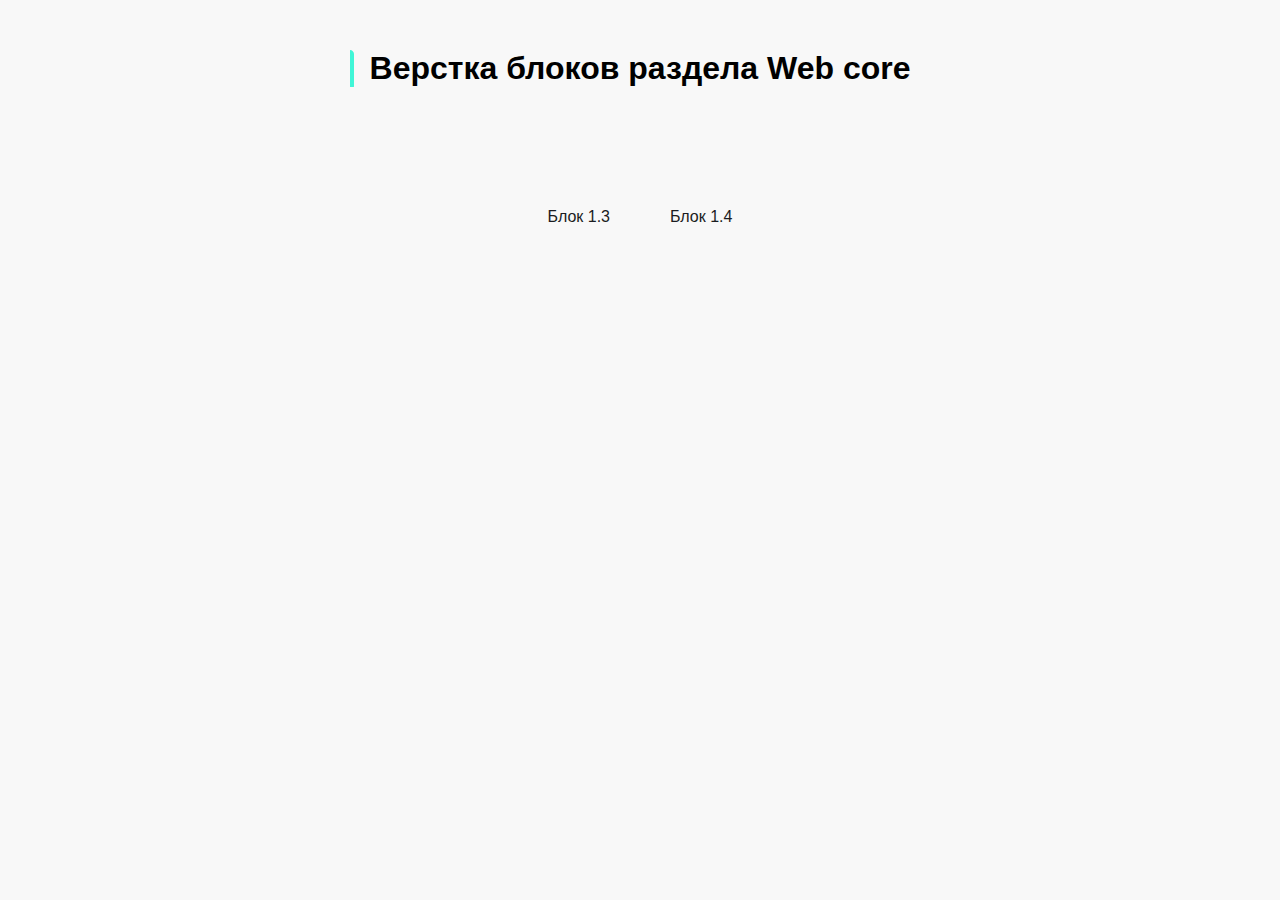
==== index.html @ 436b78d6 "feat: add start-page for web core modules" ====
<!DOCTYPE html>
<html lang="en">
<head>
    <meta charset="UTF-8">
    <title>Web core</title>
    <link rel="stylesheet" href="styles/start-page.css">
</head>
<body class="sp-body">
<h1 class="sp-header-1">Верстка блоков раздела Web core</h1>
<ul class="sp-nav">
    <li class="sp-nav__item"><a href="/module1-task3/index.html" class="sp-nav__link">Блок 1.3</a></li>
    <li class="sp-nav__item"><a href="/module1-task4/index.html" class="sp-nav__link">Блок 1.4</a></li>
</ul>
</body>
</html>
---- styles/start-page.css ----
.sp-body {
    margin: 0;
    padding: 0;
    background-color: #F8F8F8;
    font-family: "TT Lakes", sans-serif;
    display: flex;
    flex-direction: column;
    gap: 10vh;
}
.sp-header-1 {
    margin-top: 50px;
    text-align: center;
    position: relative;
}
.sp-header-1::before {
    content: "";
    background-image: url("/assets/icons/heading-vertical-line.svg");
    background-size: cover;
    position: absolute;
    width: 4px;
    height: 100%;
    margin-left: -20px;
}
.sp-nav {
    margin: 0;
    padding: 0;
    list-style: none;
    display: flex;
    flex-direction: row;
    flex-wrap: wrap;
    justify-content: center;
    align-items: center;
}
.sp-nav__item {
    margin: 10px;
    font-size: 16px;
    font-weight: 500;
    color: #7E7E82;
    transition: 0.5s ease-out;
}
.sp-nav__item:hover {
    transform: scale(1.1);
}
.sp-nav__link {
    padding: 20px;
    text-decoration: none;
    color: #1B1C21;
}
.sp-nav__link:hover {
     cursor: pointer;
     background-color: #FFFFFF;
     outline: 2px solid #B8FFEC;
     border-radius: 6px;
}
.sp-nav__link:active {
     color: #ff3e79;
}
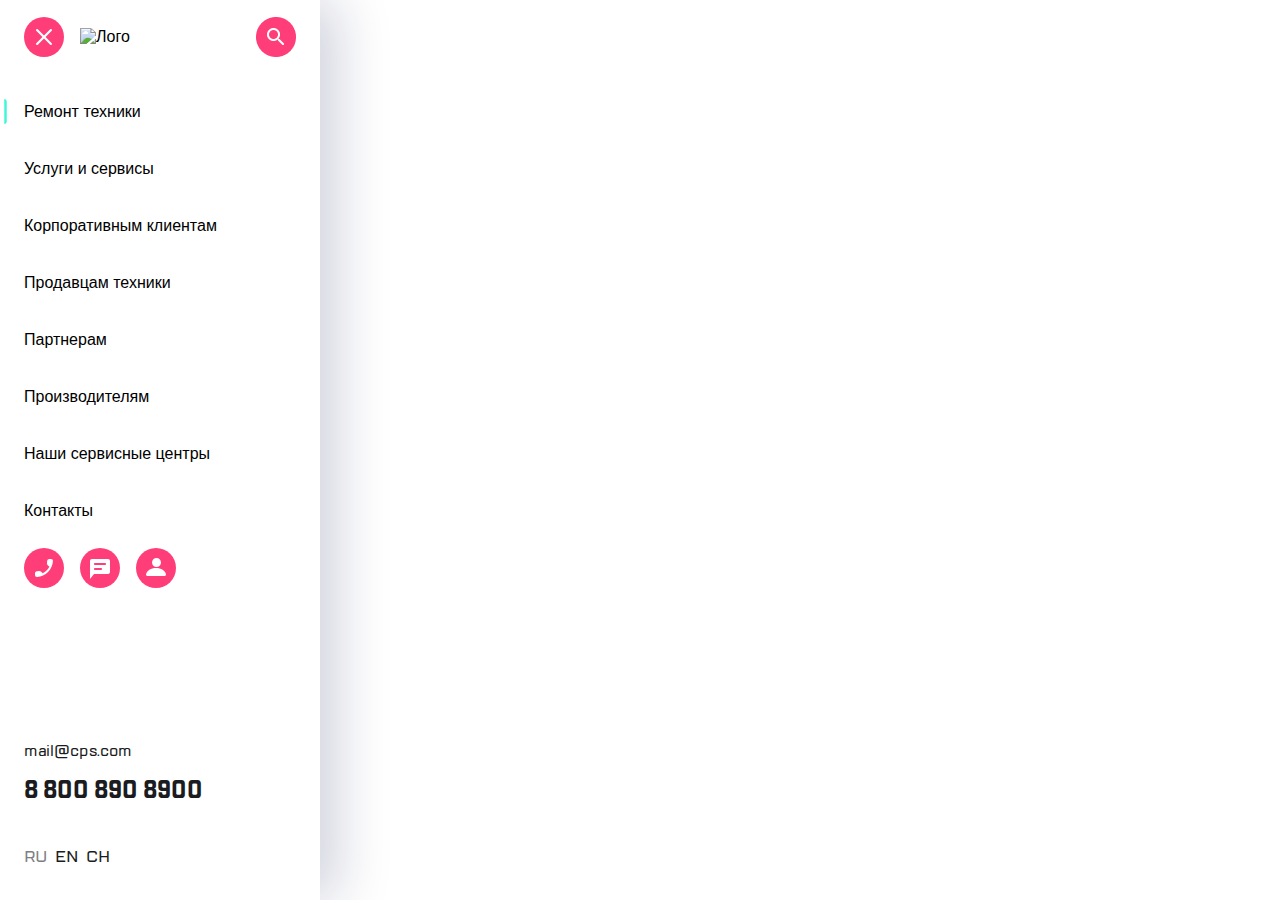
==== commit af35fcf0: "refactor: reorganize files in project" ====
--- a/index.html
+++ b/index.html
@@ -2,14 +2,58 @@
 <html lang="en">
 <head>
     <meta charset="UTF-8">
-    <title>Web core</title>
-    <link rel="stylesheet" href="styles/start-page.css">
+    <meta name="viewport" content="width=device-width, initial-scale=1">
+    <title>Блок 1.4</title>
+    <link rel="stylesheet" href="module1-task4/style.css">
 </head>
-<body class="sp-body">
-<h1 class="sp-header-1">Верстка блоков раздела Web core</h1>
-<ul class="sp-nav">
-    <li class="sp-nav__item"><a href="/module1-task3/index.html" class="sp-nav__link">Блок 1.3</a></li>
-    <li class="sp-nav__item"><a href="/module1-task4/index.html" class="sp-nav__link">Блок 1.4</a></li>
-</ul>
+<body class="body">
+<header class="header">
+    <nav class="nav">
+        <ul class="nav__list">
+            <li class="nav__section">
+                <ul class="nav__left-column">
+                    <li class="nav__item nav__item--menu"><button type="button" class="nav__button"><img src="assets/icons/burger-menu.svg" alt="Меню"></button></li>
+                    <li class="nav__item nav__item--menu-close"><button type="button" class="nav__button"><img src="assets/icons/burger-menu-close.svg" alt="Закрыть меню"></button></li>
+                    <li class="nav__item nav__item--left-vertical-line vertical-line"></li>
+                    <li class="nav__item nav__item--logo"><button type="button" class="nav__button nav__button--logo"><img src="assets/icons/CPS-logo.svg" alt="Лого"></button></li>
+                    <li class="nav__item nav__item--search"><button type="button" class="nav__button"><img src="assets/icons/search.png" alt="Лого"></button></li>
+                </ul>
+            </li>
+            <li class="nav__section nav__item nav__item--middle-column">
+                <ul class="menu">
+                    <li class="menu__item menu__item--active"><button type="button" class="nav__button">Ремонт техники</button></li>
+                    <li class="menu__item"><button type="button" class="nav__button">Услуги и сервисы</button></li>
+                    <li class="menu__item"><button type="button" class="nav__button">Корпоративным клиентам</button></li>
+                    <li class="menu__item"><button type="button" class="nav__button">Продавцам техники</button></li>
+                    <li class="menu__item"><button type="button" class="nav__button">Партнерам</button></li>
+                    <li class="menu__item"><button type="button" class="nav__button">Производителям</button></li>
+                    <li class="menu__item"><button type="button" class="nav__button">Наши сервисные центры</button></li>
+                    <li class="menu__item"><button type="button" class="nav__button">Контакты</button></li>
+                </ul>
+            </li>
+            <li class="nav__section nav__item nav__item--middle-vertical-line vertical-line"></li>
+            <li class="nav__section">
+                <ul class="nav__right-column">
+                    <li class="nav__item nav__item--call"><button type="button" class="nav__button"><img src="assets/icons/call.svg" alt="Позвонить"></button></li>
+                    <li class="nav__item nav__item--chat"><button type="button" class="nav__button"><img src="assets/icons/chat.svg" alt="Написать в чат"></button></li>
+                    <li class="nav__item nav__item--profile"><button type="button" class="nav__button"><img src="assets/icons/profile.svg" alt="Профиль"></button></li>
+                    <li class="nav__item nav__item--right-vertical-line vertical-line"></li>
+                    <li class="nav__item nav__item--repair"><button type="button" class="nav__button"><img src="assets/icons/repair.svg" alt="Оставить заявку"></button></li>
+                    <li class="nav__item nav__item--status"><button type="button" class="nav__button"><img src="assets/icons/check-status.svg" alt="Статус ремонта"></button></li>
+                </ul>
+            </li>
+            <li class="nav__section info">
+                <h1 class="info__text">Контакты</h1>
+                <p class="info__email">mail@cps.com</p>
+                <p class="info__phone">8 800 890 8900</p>
+                <ul class="info__lang-list">
+                    <li class="info__item info__item--active">RU</li>
+                    <li class="info__item">EN</li>
+                    <li class="info__item">CH</li>
+                </ul>
+            </li>
+        </ul>
+    </nav>
+</header>
 </body>
-</html>+</html>
--- a/module1-task4/style.css
+++ b/module1-task4/style.css
@@ -0,0 +1,201 @@
+@font-face {
+    font-family: 'TT Lakes';
+    src: local('TT Lakes Regular'), local('TT-Lakes-Medium'),
+    url('../assets/fonts/TTLakes-Regular/TTLakes-Regular.woff2') format('woff2'),
+    url('../assets/fonts/TTLakes-Regular/TTLakes-Regular.woff') format('woff'),
+    url('../assets/fonts/TTLakes-Regular/TTLakes-Regular.ttf') format('truetype');
+    font-weight: 400;
+    font-style: normal;
+}
+@font-face {
+    font-family: 'TT Lakes';
+    src: local('TT Lakes Medium'), local('TT-Lakes-Medium'),
+    url('../assets/fonts/TTLakes-Medium/TTLakes-Medium.woff2') format('woff2'),
+    url('../assets/fonts/TTLakes-Medium/TTLakes-Medium.woff') format('woff'),
+    url('../assets/fonts/TTLakes-Medium/TTLakes-Medium.ttf') format('truetype');
+    font-weight: 500;
+    font-style: normal;
+}
+@font-face {
+    font-family: 'TT Lakes';
+    src: local('TT Lakes Bold'), local('TT-Lakes-Bold'),
+    url('../assets/fonts/TTLakes-Bold/TTLakesCondensed-Bold.woff2') format('woff2'),
+    url('../assets/fonts/TTLakes-Bold/TTLakesCondensed-Bold.woff') format('woff'),
+    url('../assets/fonts/TTLakes-Bold/TTLakesCondensed-Bold.ttf') format('truetype');
+    font-weight: 700;
+    font-style: normal;
+}
+.body {
+    margin: 0;
+    box-sizing: border-box;
+    color: #1B1C21;
+    font-family: "TT Lakes", sans-serif;
+}
+.header {
+    position: absolute;
+    margin: 0;
+    width: 320px;
+    height: 100%;
+    box-shadow: -2px 0 4px rgba(69, 79, 126, 0.02), 16px 0 52px rgba(14, 24, 80, 0.2);
+}
+.vertical-line {
+    background-image: url("../assets/icons/nav-divider.svg");
+    width: 2px;
+    height: 32px;
+    flex-shrink: 0;
+}
+.nav {
+    font-size: 16px;
+    font-weight: 500;
+}
+.nav__list {
+    margin: 0;
+    padding: 24px 24px 32px 24px;
+    display: flex;
+    flex-direction: column;
+    justify-content: space-between;
+    list-style: none;
+}
+.nav__section:last-child {
+    position: absolute;
+    bottom: 32px;
+}
+.nav__left-column {
+    margin: 0 0 50px 0;
+    padding: 0;
+    display: flex;
+    align-items: center;
+    flex-direction: row;
+    list-style: none;
+}
+.nav__right-column {
+    margin: 0 0 20px 0;
+    padding: 0;
+    display: flex;
+    align-items: center;
+    flex-direction: row;
+    list-style: none;
+}
+.nav__item {
+    margin-right: 16px;
+}
+.nav__item:last-child {
+    margin-right: 0;
+}
+.nav__button--logo {
+    width: 97px;
+    height: 51px;
+}
+.nav__button:hover {
+    cursor: pointer;
+    color: #ff3e79;
+    background-color: #FFFFFF;
+    border-radius: 6px;
+}
+.nav__item--left-vertical-line {
+    display: none;
+}
+.nav__item--right-vertical-line {
+    display: none;
+}
+.nav__item--middle-vertical-line {
+    display: none;
+}
+.nav__item--menu {
+    display: none;
+}
+.nav__item--call {
+    display: block;
+}
+.nav__item--chat {
+    display: block;
+}
+.nav__item--profile {
+    display: block;
+}
+.nav__item--search {
+    margin-left: auto;
+}
+.nav__button {
+    transition-duration: 0.3s;
+    background-color: transparent;
+    margin: 0;
+    padding: 0;
+    border: none;
+    display: flex;
+    align-items: center;
+    width: auto;
+    height: 25px;
+    font-size: 16px;
+    font-weight: 500;
+}
+.nav__item--repair {
+    display: none;
+}
+.nav__item--status {
+    display: none;
+}
+.nav__text {
+    margin-right: 8px;
+}
+.info {
+    display: flex;
+    flex-direction: column;
+}
+.info__text {
+    display: none;
+}
+.info__email {
+    margin: 0 0 12px 0;
+    font-size: 16px;
+}
+.info__phone {
+    margin: 0 0 40px 0;
+    font-size: 24px;
+    font-weight: bold;
+}
+.info__lang-list {
+    margin: 0;
+    padding: 0;
+    list-style: none;
+    display: flex;
+}
+.info__item {
+    transition-duration: 0.3s;
+    cursor: pointer;
+    margin-right: 7px;
+}
+.info__item:hover {
+    transform: scale(1.1);
+}
+.info__item--active {
+    color: #7E7E82;
+}
+.info__item--active:hover {
+    cursor: default;
+    transform: none;
+}
+.menu {
+    margin: 0;
+    padding: 0;
+    list-style: none;
+    display: flex;
+    flex-direction: column;
+}
+.menu__item {
+    margin-bottom: 32px;
+    position: relative;
+}
+.menu__item--active {
+    color: #7E7E82;
+}
+.menu__item--active::before {
+    content: "";
+    background-image: url("/assets/icons/heading-vertical-line.svg");
+    background-size: contain;
+    background-repeat: no-repeat;
+    position: absolute;
+    width: 4px;
+    height: 100%;
+    margin-left: -20px;
+}
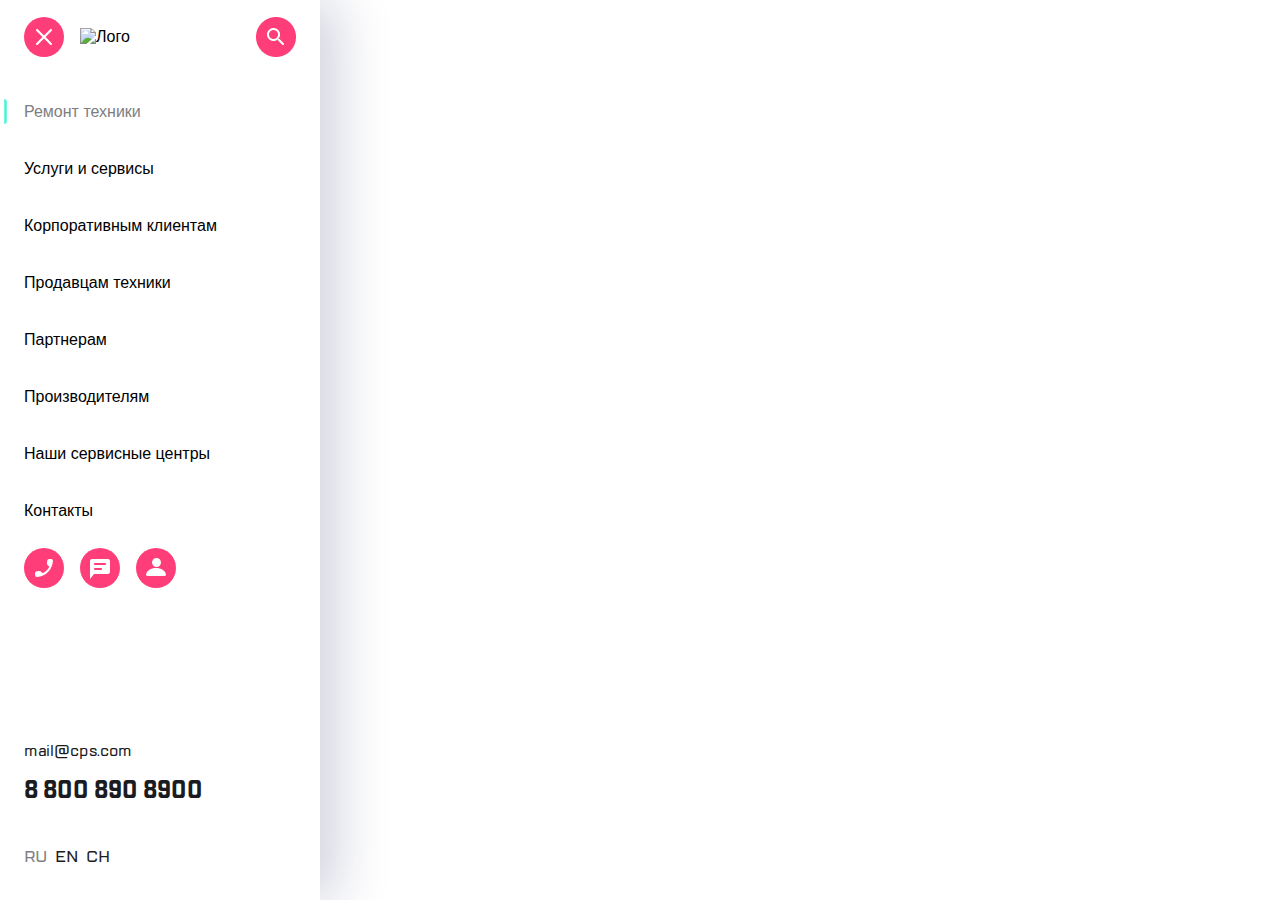
==== commit 427df768: "fix: correct classes for active menu button" ====
--- a/index.html
+++ b/index.html
@@ -21,7 +21,7 @@
             </li>
             <li class="nav__section nav__item nav__item--middle-column">
                 <ul class="menu">
-                    <li class="menu__item menu__item--active"><button type="button" class="nav__button">Ремонт техники</button></li>
+                    <li class="menu__item"><button type="button" class="nav__button nav__button--active">Ремонт техники</button></li>
                     <li class="menu__item"><button type="button" class="nav__button">Услуги и сервисы</button></li>
                     <li class="menu__item"><button type="button" class="nav__button">Корпоративным клиентам</button></li>
                     <li class="menu__item"><button type="button" class="nav__button">Продавцам техники</button></li>
--- a/module1-task4/style.css
+++ b/module1-task4/style.css
@@ -186,12 +186,12 @@
     margin-bottom: 32px;
     position: relative;
 }
-.menu__item--active {
+.nav__button--active {
     color: #7E7E82;
 }
-.menu__item--active::before {
+.nav__button--active::before {
     content: "";
-    background-image: url("/assets/icons/heading-vertical-line.svg");
+    background-image: url("../assets/icons/heading-line.svg");
     background-size: contain;
     background-repeat: no-repeat;
     position: absolute;
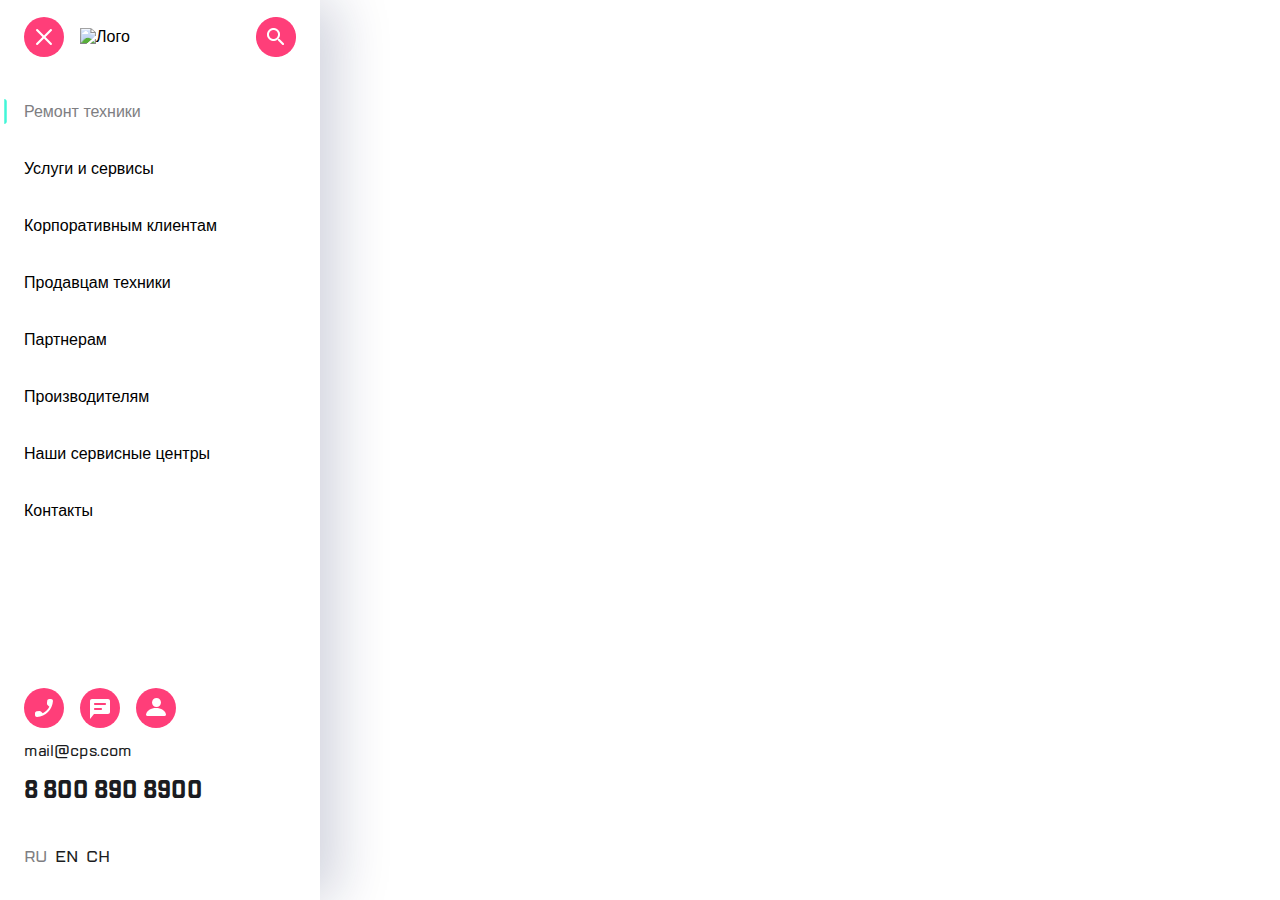
==== commit 77b4368f: "fix: rearrange button groups on page" ====
--- a/index.html
+++ b/index.html
@@ -32,24 +32,28 @@
                 </ul>
             </li>
             <li class="nav__section nav__item nav__item--middle-vertical-line vertical-line"></li>
-            <li class="nav__section">
-                <ul class="nav__right-column">
-                    <li class="nav__item nav__item--call"><button type="button" class="nav__button"><img src="assets/icons/call.svg" alt="Позвонить"></button></li>
-                    <li class="nav__item nav__item--chat"><button type="button" class="nav__button"><img src="assets/icons/chat.svg" alt="Написать в чат"></button></li>
-                    <li class="nav__item nav__item--profile"><button type="button" class="nav__button"><img src="assets/icons/profile.svg" alt="Профиль"></button></li>
-                    <li class="nav__item nav__item--right-vertical-line vertical-line"></li>
-                    <li class="nav__item nav__item--repair"><button type="button" class="nav__button"><img src="assets/icons/repair.svg" alt="Оставить заявку"></button></li>
-                    <li class="nav__item nav__item--status"><button type="button" class="nav__button"><img src="assets/icons/check-status.svg" alt="Статус ремонта"></button></li>
-                </ul>
-            </li>
-            <li class="nav__section info">
-                <h1 class="info__text">Контакты</h1>
-                <p class="info__email">mail@cps.com</p>
-                <p class="info__phone">8 800 890 8900</p>
-                <ul class="info__lang-list">
-                    <li class="info__item info__item--active">RU</li>
-                    <li class="info__item">EN</li>
-                    <li class="info__item">CH</li>
+            <li class="nav__section nav-bottom-part">
+                <ul class="nav-bottom-part__list">
+                    <li class="nav__section">
+                        <ul class="nav__right-column">
+                            <li class="nav__item nav__item--call"><button type="button" class="nav__button"><img src="assets/icons/call.svg" alt="Позвонить"></button></li>
+                            <li class="nav__item nav__item--chat"><button type="button" class="nav__button"><img src="assets/icons/chat.svg" alt="Написать в чат"></button></li>
+                            <li class="nav__item nav__item--profile"><button type="button" class="nav__button"><img src="assets/icons/profile.svg" alt="Профиль"></button></li>
+                            <li class="nav__item nav__item--right-vertical-line vertical-line"></li>
+                            <li class="nav__item nav__item--repair"><button type="button" class="nav__button"><img src="assets/icons/repair.svg" alt="Оставить заявку"></button></li>
+                            <li class="nav__item nav__item--status"><button type="button" class="nav__button"><img src="assets/icons/check-status.svg" alt="Статус ремонта"></button></li>
+                        </ul>
+                    </li>
+                    <li class="nav__section info">
+                        <h1 class="info__text">Контакты</h1>
+                        <p class="info__email">mail@cps.com</p>
+                        <p class="info__phone">8 800 890 8900</p>
+                        <ul class="info__lang-list">
+                            <li class="info__item info__item--active">RU</li>
+                            <li class="info__item">EN</li>
+                            <li class="info__item">CH</li>
+                        </ul>
+                    </li>
                 </ul>
             </li>
         </ul>
--- a/module1-task4/style.css
+++ b/module1-task4/style.css
@@ -56,7 +56,10 @@
     justify-content: space-between;
     list-style: none;
 }
-.nav__section:last-child {
+.nav-bottom-part__list {
+    margin: 0;
+    padding: 0;
+    list-style: none;
     position: absolute;
     bottom: 32px;
 }
@@ -188,6 +191,11 @@
 }
 .nav__button--active {
     color: #7E7E82;
+}
+.nav__button--active:hover {
+    color: #7E7E82;
+    cursor: default;
+    transform: none;
 }
 .nav__button--active::before {
     content: "";
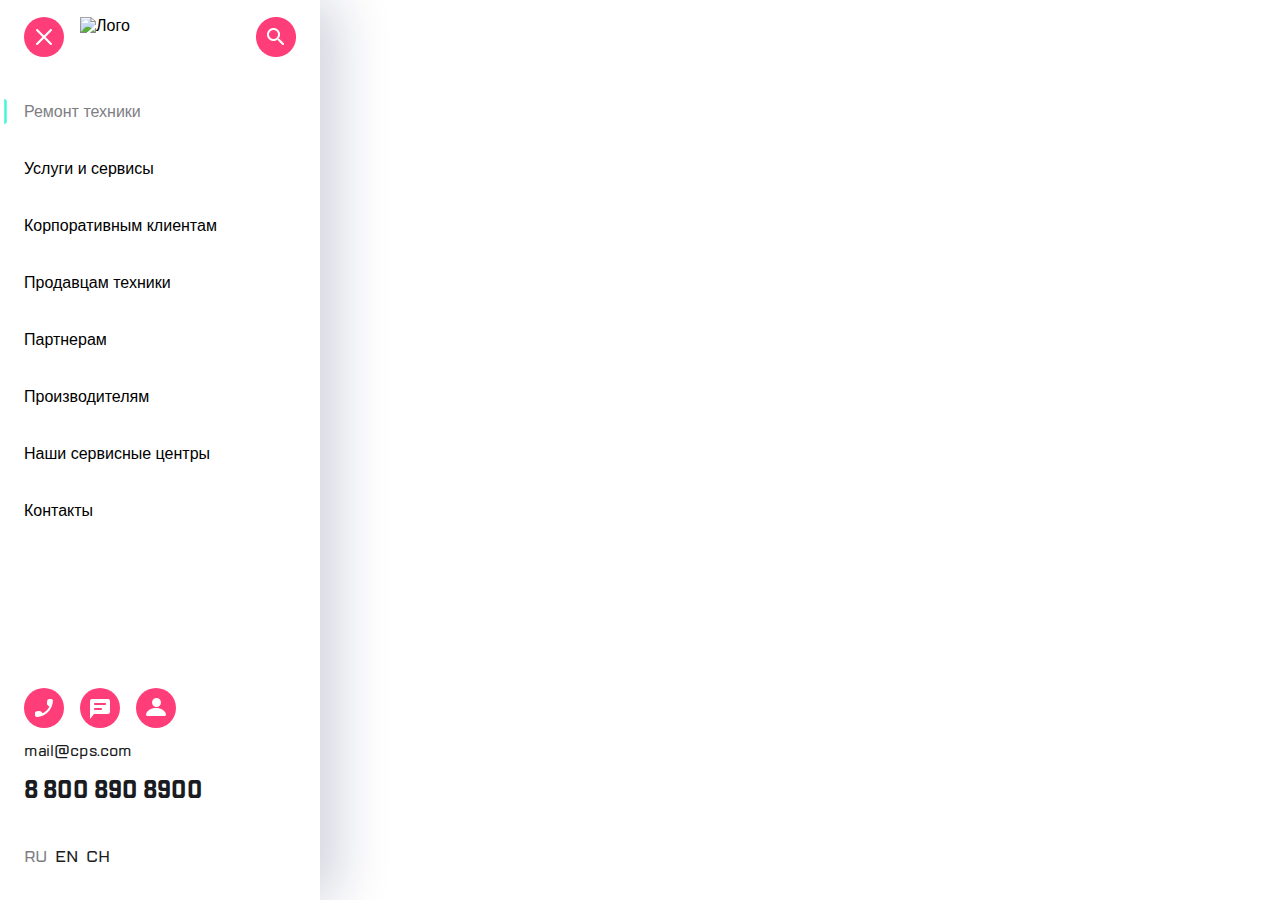
==== commit 5a18a5e2: "feat: add css filter for round buttons" ====
--- a/index.html
+++ b/index.html
@@ -12,11 +12,11 @@
         <ul class="nav__list">
             <li class="nav__section">
                 <ul class="nav__left-column">
-                    <li class="nav__item nav__item--menu"><button type="button" class="nav__button"><img src="assets/icons/burger-menu.svg" alt="Меню"></button></li>
-                    <li class="nav__item nav__item--menu-close"><button type="button" class="nav__button"><img src="assets/icons/burger-menu-close.svg" alt="Закрыть меню"></button></li>
+                    <li class="nav__item nav__item--menu"><button type="button" class="nav__button"><img src="assets/icons/burger-menu.svg" alt="Меню" class="nav__img"></button></li>
+                    <li class="nav__item nav__item--menu-close"><button type="button" class="nav__button"><img src="assets/icons/burger-menu-close.svg" alt="Закрыть меню" class="nav__img"></button></li>
                     <li class="nav__item nav__item--left-vertical-line vertical-line"></li>
-                    <li class="nav__item nav__item--logo"><button type="button" class="nav__button nav__button--logo"><img src="assets/icons/CPS-logo.svg" alt="Лого"></button></li>
-                    <li class="nav__item nav__item--search"><button type="button" class="nav__button"><img src="assets/icons/search.png" alt="Лого"></button></li>
+                    <li class="nav__item nav__item--logo"><button type="button" class="nav__button nav__button--logo"><img src="assets/icons/CPS-logo.svg" alt="Лого" class="nav__img nav__img--logo"></button></li>
+                    <li class="nav__item nav__item--search"><button type="button" class="nav__button"><img src="assets/icons/search.png" alt="Лого" class="nav__img"></button></li>
                 </ul>
             </li>
             <li class="nav__section nav__item nav__item--middle-column">
@@ -36,12 +36,12 @@
                 <ul class="nav-bottom-part__list">
                     <li class="nav__section">
                         <ul class="nav__right-column">
-                            <li class="nav__item nav__item--call"><button type="button" class="nav__button"><img src="assets/icons/call.svg" alt="Позвонить"></button></li>
-                            <li class="nav__item nav__item--chat"><button type="button" class="nav__button"><img src="assets/icons/chat.svg" alt="Написать в чат"></button></li>
-                            <li class="nav__item nav__item--profile"><button type="button" class="nav__button"><img src="assets/icons/profile.svg" alt="Профиль"></button></li>
+                            <li class="nav__item nav__item--call"><button type="button" class="nav__button"><img src="assets/icons/call.svg" alt="Позвонить" class="nav__img"></button></li>
+                            <li class="nav__item nav__item--chat"><button type="button" class="nav__button"><img src="assets/icons/chat.svg" alt="Написать в чат" class="nav__img"></button></li>
+                            <li class="nav__item nav__item--profile"><button type="button" class="nav__button"><img src="assets/icons/profile.svg" alt="Профиль" class="nav__img"></button></li>
                             <li class="nav__item nav__item--right-vertical-line vertical-line"></li>
-                            <li class="nav__item nav__item--repair"><button type="button" class="nav__button"><img src="assets/icons/repair.svg" alt="Оставить заявку"></button></li>
-                            <li class="nav__item nav__item--status"><button type="button" class="nav__button"><img src="assets/icons/check-status.svg" alt="Статус ремонта"></button></li>
+                            <li class="nav__item nav__item--repair"><button type="button" class="nav__button"><img src="assets/icons/repair.svg" alt="Оставить заявку" class="nav__img"></button></li>
+                            <li class="nav__item nav__item--status"><button type="button" class="nav__button"><img src="assets/icons/check-status.svg" alt="Статус ремонта" class="nav__img"></button></li>
                         </ul>
                     </li>
                     <li class="nav__section info">
--- a/module1-task4/style.css
+++ b/module1-task4/style.css
@@ -85,6 +85,17 @@
 .nav__item:last-child {
     margin-right: 0;
 }
+.nav__img {
+    min-width: 40px;
+    min-height: 40px;
+    transition-duration: 0.2s;
+}
+.nav__img:hover {
+    filter: invert(1);
+}
+.nav__img--logo:hover {
+    filter: none;
+}
 .nav__button--logo {
     width: 97px;
     height: 51px;
@@ -120,7 +131,7 @@
     margin-left: auto;
 }
 .nav__button {
-    transition-duration: 0.3s;
+    transition-duration: 0.2s;
     background-color: transparent;
     margin: 0;
     padding: 0;
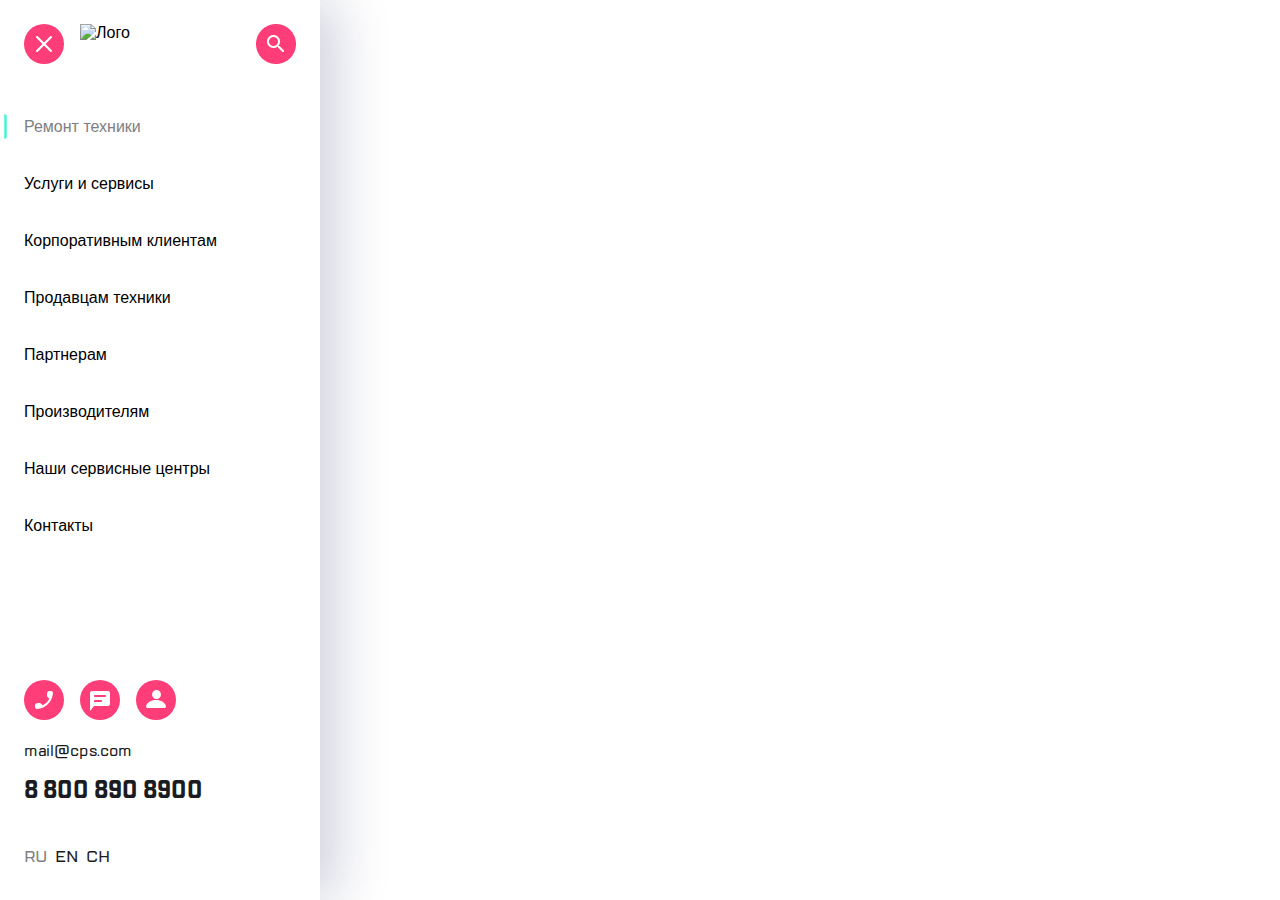
==== commit 0ff6ed92: "styles: minor changes" ====
--- a/index.html
+++ b/index.html
@@ -12,11 +12,11 @@
         <ul class="nav__list">
             <li class="nav__section">
                 <ul class="nav__left-column">
-                    <li class="nav__item nav__item--menu"><button type="button" class="nav__button"><img src="assets/icons/burger-menu.svg" alt="Меню" class="nav__img"></button></li>
-                    <li class="nav__item nav__item--menu-close"><button type="button" class="nav__button"><img src="assets/icons/burger-menu-close.svg" alt="Закрыть меню" class="nav__img"></button></li>
+                    <li class="nav__item nav__item--menu"><button type="button" class="nav__button nav__button--round"><img src="assets/icons/burger-menu.svg" alt="Меню" class="nav__img"></button></li>
+                    <li class="nav__item nav__item--menu-close"><button type="button" class="nav__button nav__button--round"><img src="assets/icons/burger-menu-close.svg" alt="Закрыть меню" class="nav__img"></button></li>
                     <li class="nav__item nav__item--left-vertical-line vertical-line"></li>
                     <li class="nav__item nav__item--logo"><button type="button" class="nav__button nav__button--logo"><img src="assets/icons/CPS-logo.svg" alt="Лого" class="nav__img nav__img--logo"></button></li>
-                    <li class="nav__item nav__item--search"><button type="button" class="nav__button"><img src="assets/icons/search.png" alt="Лого" class="nav__img"></button></li>
+                    <li class="nav__item nav__item--search"><button type="button" class="nav__button nav__button--round"><img src="assets/icons/search.png" alt="Лого" class="nav__img"></button></li>
                 </ul>
             </li>
             <li class="nav__section nav__item nav__item--middle-column">
@@ -36,12 +36,12 @@
                 <ul class="nav-bottom-part__list">
                     <li class="nav__section">
                         <ul class="nav__right-column">
-                            <li class="nav__item nav__item--call"><button type="button" class="nav__button"><img src="assets/icons/call.svg" alt="Позвонить" class="nav__img"></button></li>
-                            <li class="nav__item nav__item--chat"><button type="button" class="nav__button"><img src="assets/icons/chat.svg" alt="Написать в чат" class="nav__img"></button></li>
-                            <li class="nav__item nav__item--profile"><button type="button" class="nav__button"><img src="assets/icons/profile.svg" alt="Профиль" class="nav__img"></button></li>
+                            <li class="nav__item nav__item--call"><button type="button" class="nav__button nav__button--round"><img src="assets/icons/call.svg" alt="Позвонить" class="nav__img"></button></li>
+                            <li class="nav__item nav__item--chat"><button type="button" class="nav__button nav__button--round"><img src="assets/icons/chat.svg" alt="Написать в чат" class="nav__img"></button></li>
+                            <li class="nav__item nav__item--profile"><button type="button" class="nav__button nav__button--round"><img src="assets/icons/profile.svg" alt="Профиль" class="nav__img"></button></li>
                             <li class="nav__item nav__item--right-vertical-line vertical-line"></li>
-                            <li class="nav__item nav__item--repair"><button type="button" class="nav__button"><img src="assets/icons/repair.svg" alt="Оставить заявку" class="nav__img"></button></li>
-                            <li class="nav__item nav__item--status"><button type="button" class="nav__button"><img src="assets/icons/check-status.svg" alt="Статус ремонта" class="nav__img"></button></li>
+                            <li class="nav__item nav__item--repair"><button type="button" class="nav__button nav__button--round"><img src="assets/icons/repair.svg" alt="Оставить заявку" class="nav__img"></button></li>
+                            <li class="nav__item nav__item--status"><button type="button" class="nav__button nav__button--round"><img src="assets/icons/check-status.svg" alt="Статус ремонта" class="nav__img"></button></li>
                         </ul>
                     </li>
                     <li class="nav__section info">
--- a/module1-task4/style.css
+++ b/module1-task4/style.css
@@ -45,10 +45,13 @@
     flex-shrink: 0;
 }
 .nav {
+    height: 100%;
     font-size: 16px;
     font-weight: 500;
+    display: flex;
 }
 .nav__list {
+    width: 100%;
     margin: 0;
     padding: 24px 24px 32px 24px;
     display: flex;
@@ -56,12 +59,13 @@
     justify-content: space-between;
     list-style: none;
 }
+.nav-bottom-part {
+    margin-top: auto;
+}
 .nav-bottom-part__list {
     margin: 0;
     padding: 0;
     list-style: none;
-    position: absolute;
-    bottom: 32px;
 }
 .nav__left-column {
     margin: 0 0 50px 0;
@@ -99,6 +103,10 @@
 .nav__button--logo {
     width: 97px;
     height: 51px;
+}
+.nav__button--round {
+    min-height: 40px;
+    min-width: 40px;
 }
 .nav__button:hover {
     cursor: pointer;
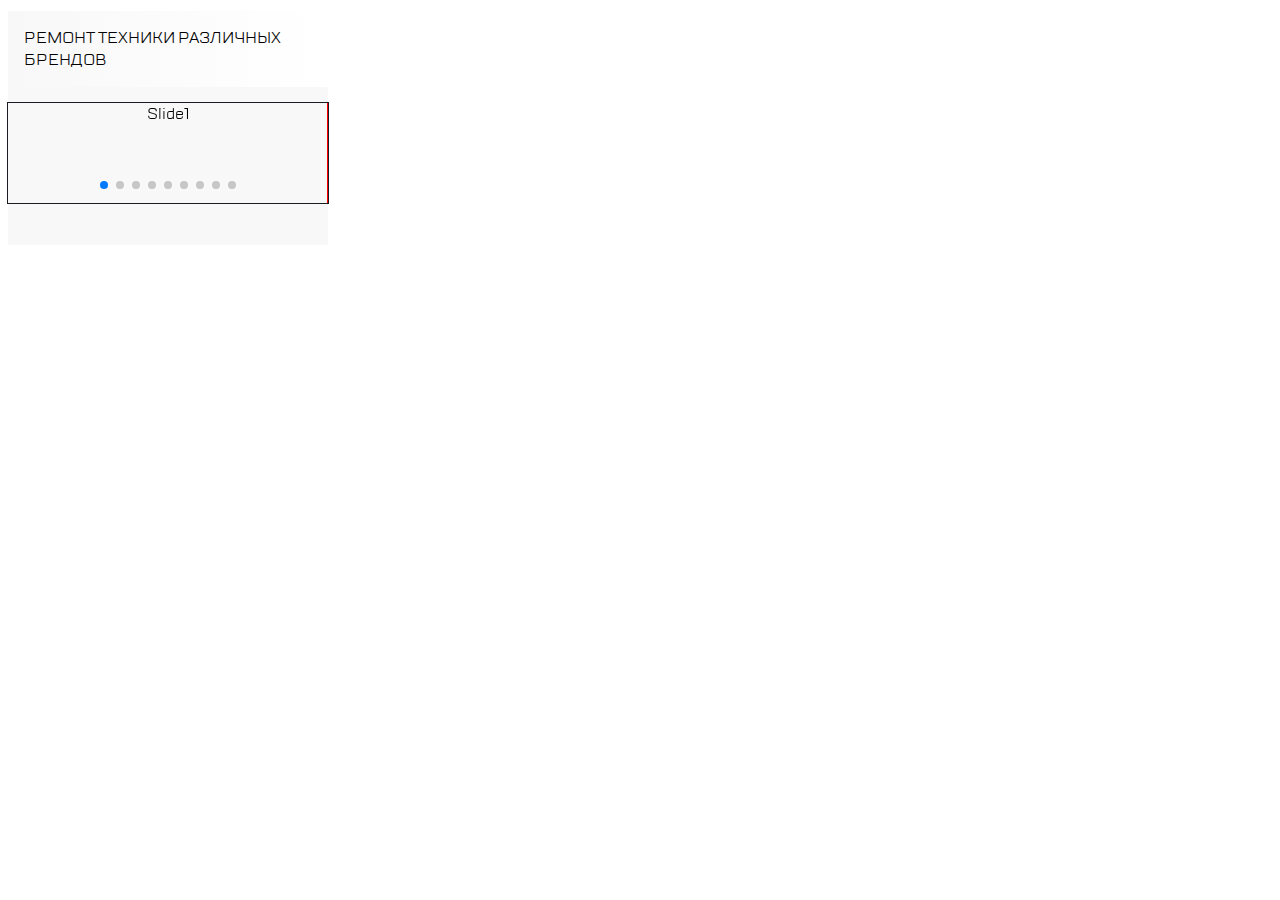
==== commit 98a8b6d3: "feat: add swiper and basic styles" ====
--- a/index.html
+++ b/index.html
@@ -3,61 +3,35 @@
 <head>
     <meta charset="UTF-8">
     <meta name="viewport" content="width=device-width, initial-scale=1">
-    <title>Блок 1.4</title>
-    <link rel="stylesheet" href="module1-task4/style.css">
+    <title>module1-task5</title>
+    <link rel="stylesheet" href="module1-task5/style.css">
+    <link rel="stylesheet" href="https://cdn.jsdelivr.net/npm/swiper@9/swiper-bundle.min.css">
 </head>
-<body class="body">
-<header class="header">
-    <nav class="nav">
-        <ul class="nav__list">
-            <li class="nav__section">
-                <ul class="nav__left-column">
-                    <li class="nav__item nav__item--menu"><button type="button" class="nav__button nav__button--round"><img src="assets/icons/burger-menu.svg" alt="Меню" class="nav__img"></button></li>
-                    <li class="nav__item nav__item--menu-close"><button type="button" class="nav__button nav__button--round"><img src="assets/icons/burger-menu-close.svg" alt="Закрыть меню" class="nav__img"></button></li>
-                    <li class="nav__item nav__item--left-vertical-line vertical-line"></li>
-                    <li class="nav__item nav__item--logo"><button type="button" class="nav__button nav__button--logo"><img src="assets/icons/CPS-logo.svg" alt="Лого" class="nav__img nav__img--logo"></button></li>
-                    <li class="nav__item nav__item--search"><button type="button" class="nav__button nav__button--round"><img src="assets/icons/search.png" alt="Лого" class="nav__img"></button></li>
-                </ul>
-            </li>
-            <li class="nav__section nav__item nav__item--middle-column">
-                <ul class="menu">
-                    <li class="menu__item"><button type="button" class="nav__button nav__button--active">Ремонт техники</button></li>
-                    <li class="menu__item"><button type="button" class="nav__button">Услуги и сервисы</button></li>
-                    <li class="menu__item"><button type="button" class="nav__button">Корпоративным клиентам</button></li>
-                    <li class="menu__item"><button type="button" class="nav__button">Продавцам техники</button></li>
-                    <li class="menu__item"><button type="button" class="nav__button">Партнерам</button></li>
-                    <li class="menu__item"><button type="button" class="nav__button">Производителям</button></li>
-                    <li class="menu__item"><button type="button" class="nav__button">Наши сервисные центры</button></li>
-                    <li class="menu__item"><button type="button" class="nav__button">Контакты</button></li>
-                </ul>
-            </li>
-            <li class="nav__section nav__item nav__item--middle-vertical-line vertical-line"></li>
-            <li class="nav__section nav-bottom-part">
-                <ul class="nav-bottom-part__list">
-                    <li class="nav__section">
-                        <ul class="nav__right-column">
-                            <li class="nav__item nav__item--call"><button type="button" class="nav__button nav__button--round"><img src="assets/icons/call.svg" alt="Позвонить" class="nav__img"></button></li>
-                            <li class="nav__item nav__item--chat"><button type="button" class="nav__button nav__button--round"><img src="assets/icons/chat.svg" alt="Написать в чат" class="nav__img"></button></li>
-                            <li class="nav__item nav__item--profile"><button type="button" class="nav__button nav__button--round"><img src="assets/icons/profile.svg" alt="Профиль" class="nav__img"></button></li>
-                            <li class="nav__item nav__item--right-vertical-line vertical-line"></li>
-                            <li class="nav__item nav__item--repair"><button type="button" class="nav__button nav__button--round"><img src="assets/icons/repair.svg" alt="Оставить заявку" class="nav__img"></button></li>
-                            <li class="nav__item nav__item--status"><button type="button" class="nav__button nav__button--round"><img src="assets/icons/check-status.svg" alt="Статус ремонта" class="nav__img"></button></li>
-                        </ul>
-                    </li>
-                    <li class="nav__section info">
-                        <h1 class="info__text">Контакты</h1>
-                        <p class="info__email">mail@cps.com</p>
-                        <p class="info__phone">8 800 890 8900</p>
-                        <ul class="info__lang-list">
-                            <li class="info__item info__item--active">RU</li>
-                            <li class="info__item">EN</li>
-                            <li class="info__item">CH</li>
-                        </ul>
-                    </li>
-                </ul>
-            </li>
-        </ul>
-    </nav>
-</header>
+<body>
+    <section class="repair">
+        <h1 class="repair-header">Ремонт техники различных брендов</h1>
+        <div class="swiper mySwiper">
+            <ul class="swiper-wrapper">
+                <li class="swiper-slide">Slide1</li>
+                <li class="swiper-slide">Slide2</li>
+                <li class="swiper-slide">Slide3</li>
+                <li class="swiper-slide">Slide4</li>
+                <li class="swiper-slide">Slide5</li>
+                <li class="swiper-slide">Slide6</li>
+                <li class="swiper-slide">Slide7</li>
+                <li class="swiper-slide">Slide8</li>
+                <li class="swiper-slide">Slide9</li>
+            </ul>
+            <div class="swiper-pagination"></div>
+        </div>
+    </section>
+    <script src="https://cdn.jsdelivr.net/npm/swiper@9/swiper-bundle.min.js"></script>
+    <script>
+        const swiper = new Swiper(".mySwiper", {
+            pagination: {
+                el: ".swiper-pagination",
+            },
+        });
+    </script>
 </body>
-</html>
+</html>--- a/module1-task5/style.css
+++ b/module1-task5/style.css
@@ -0,0 +1,66 @@
+@font-face {
+    font-family: 'TT Lakes';
+    src: local('TT Lakes Regular'),
+    url('../assets/fonts/TTLakes-Regular/TTLakes-Regular.woff2') format('woff2'),
+    url('../assets/fonts/TTLakes-Regular/TTLakes-Regular.woff') format('woff'),
+    url('../assets/fonts/TTLakes-Regular/TTLakes-Regular.ttf') format('truetype');
+    font-weight: 400;
+    font-style: normal;
+}
+@font-face {
+    font-family: 'TT Lakes';
+    src: local('TT Lakes Medium'), local('TT-Lakes-Medium'),
+    url('../assets/fonts/TTLakes-Medium/TTLakes-Medium.woff2') format('woff2'),
+    url('../assets/fonts/TTLakes-Medium/TTLakes-Medium.woff') format('woff'),
+    url('../assets/fonts/TTLakes-Medium/TTLakes-Medium.ttf') format('truetype');
+    font-weight: 500;
+    font-style: normal;
+}
+@font-face {
+    font-family: 'TT Lakes';
+    src: local('TT Lakes Bold'), local('TT-Lakes-Bold'),
+    url('../assets/fonts/TTLakes-Bold/TTLakesCondensed-Bold.woff2') format('woff2'),
+    url('../assets/fonts/TTLakes-Bold/TTLakesCondensed-Bold.woff') format('woff'),
+    url('../assets/fonts/TTLakes-Bold/TTLakesCondensed-Bold.ttf') format('truetype');
+    font-weight: 700;
+    font-style: normal;
+}
+.body {
+    margin: 0;
+    box-sizing: border-box;
+    color: #1B1C21;
+    font-family: "TT Lakes", sans-serif;
+    position: relative;
+}
+.repair {
+    font-family: "TT Lakes", sans-serif;
+    width: 320px;
+    height: 234px;
+    background-color: #F8F8F8;
+}
+.repair-header {
+    padding: 16px;
+    margin-bottom: 16px;
+    text-transform: uppercase;
+    font-size: 16px;
+    font-weight: 400;
+    background: linear-gradient(90deg, #F8F8F8 0%, #FFFFFF 98.61%);
+}
+.swiper {
+    width: 100%;
+    height: 100px;
+    outline: 1px solid #1B1C21;
+}
+.swiper-wrapper {
+    padding: 0;
+    margin: 0;
+}
+.swiper-slide {
+    width: 240px;
+    height: 72px;
+    outline: 1px solid red;
+    text-align: center;
+    display: flex;
+    justify-content: center;
+    align-items: center;
+}